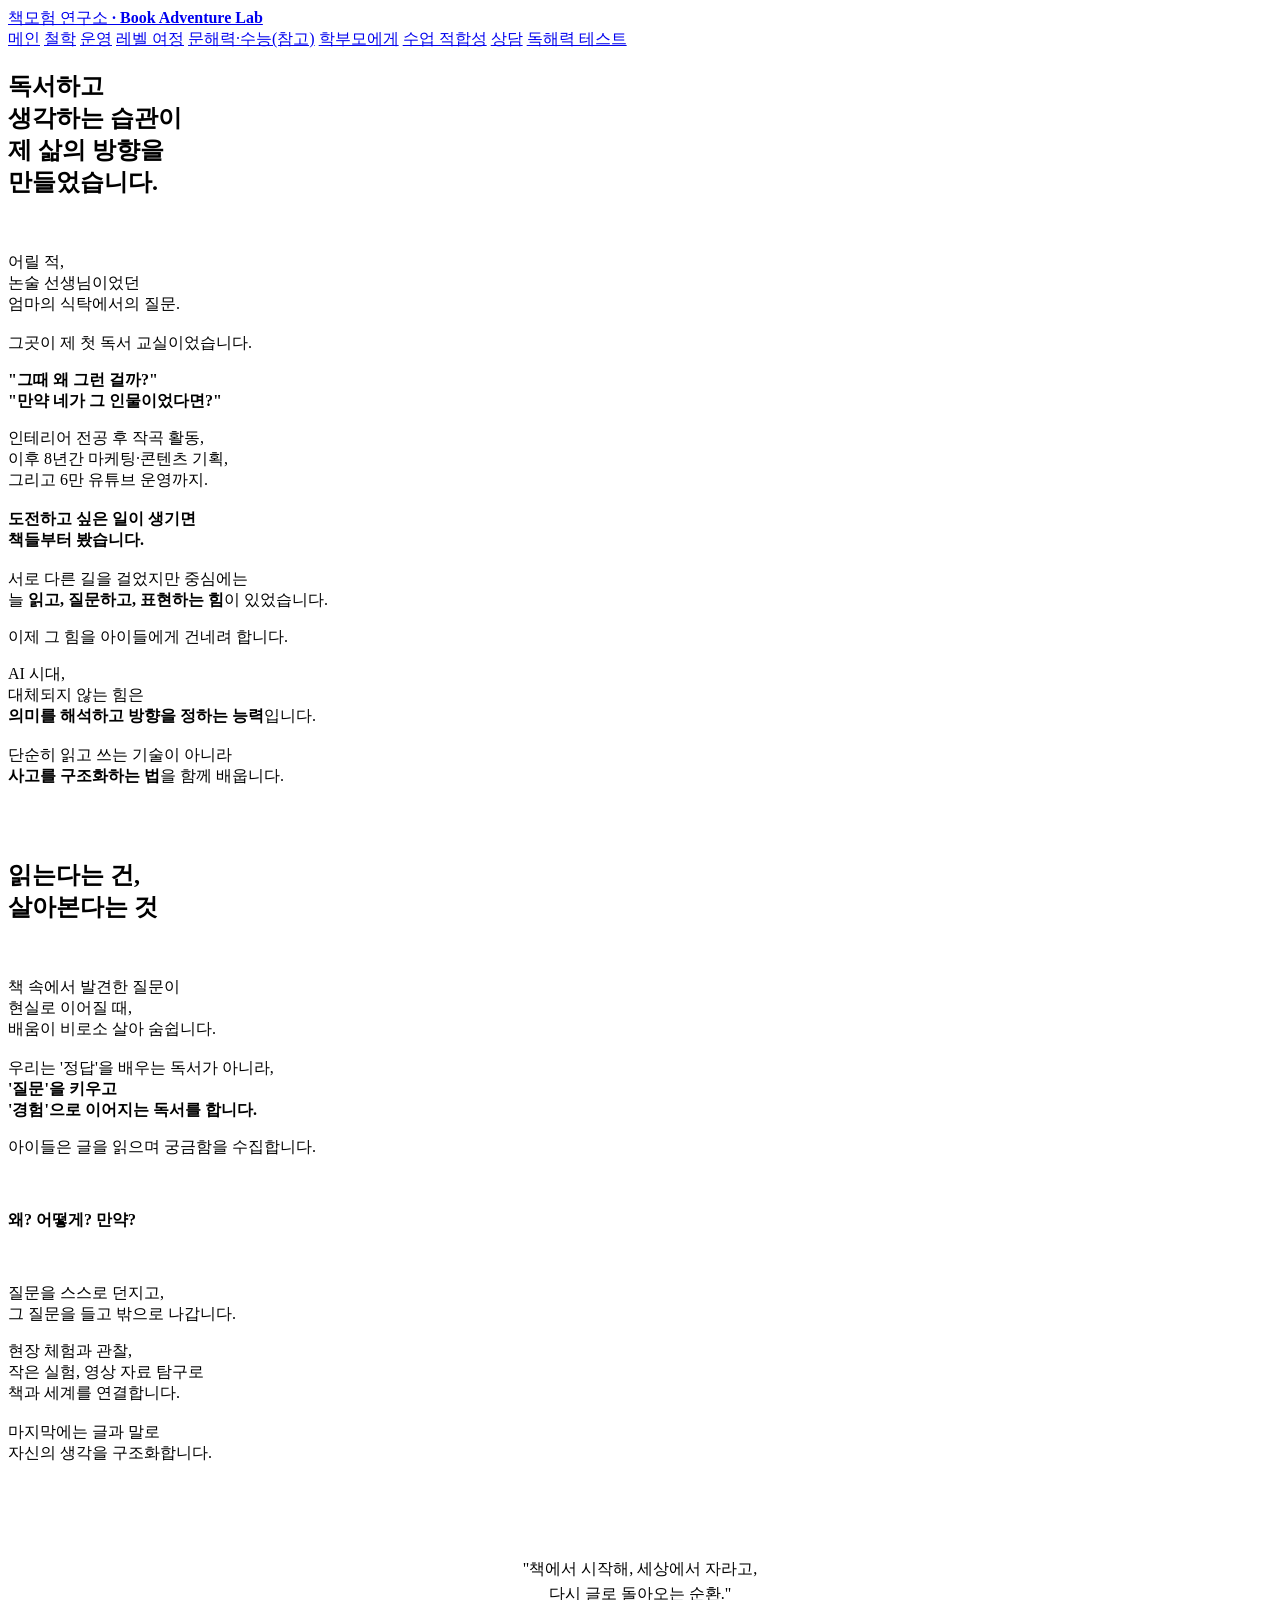
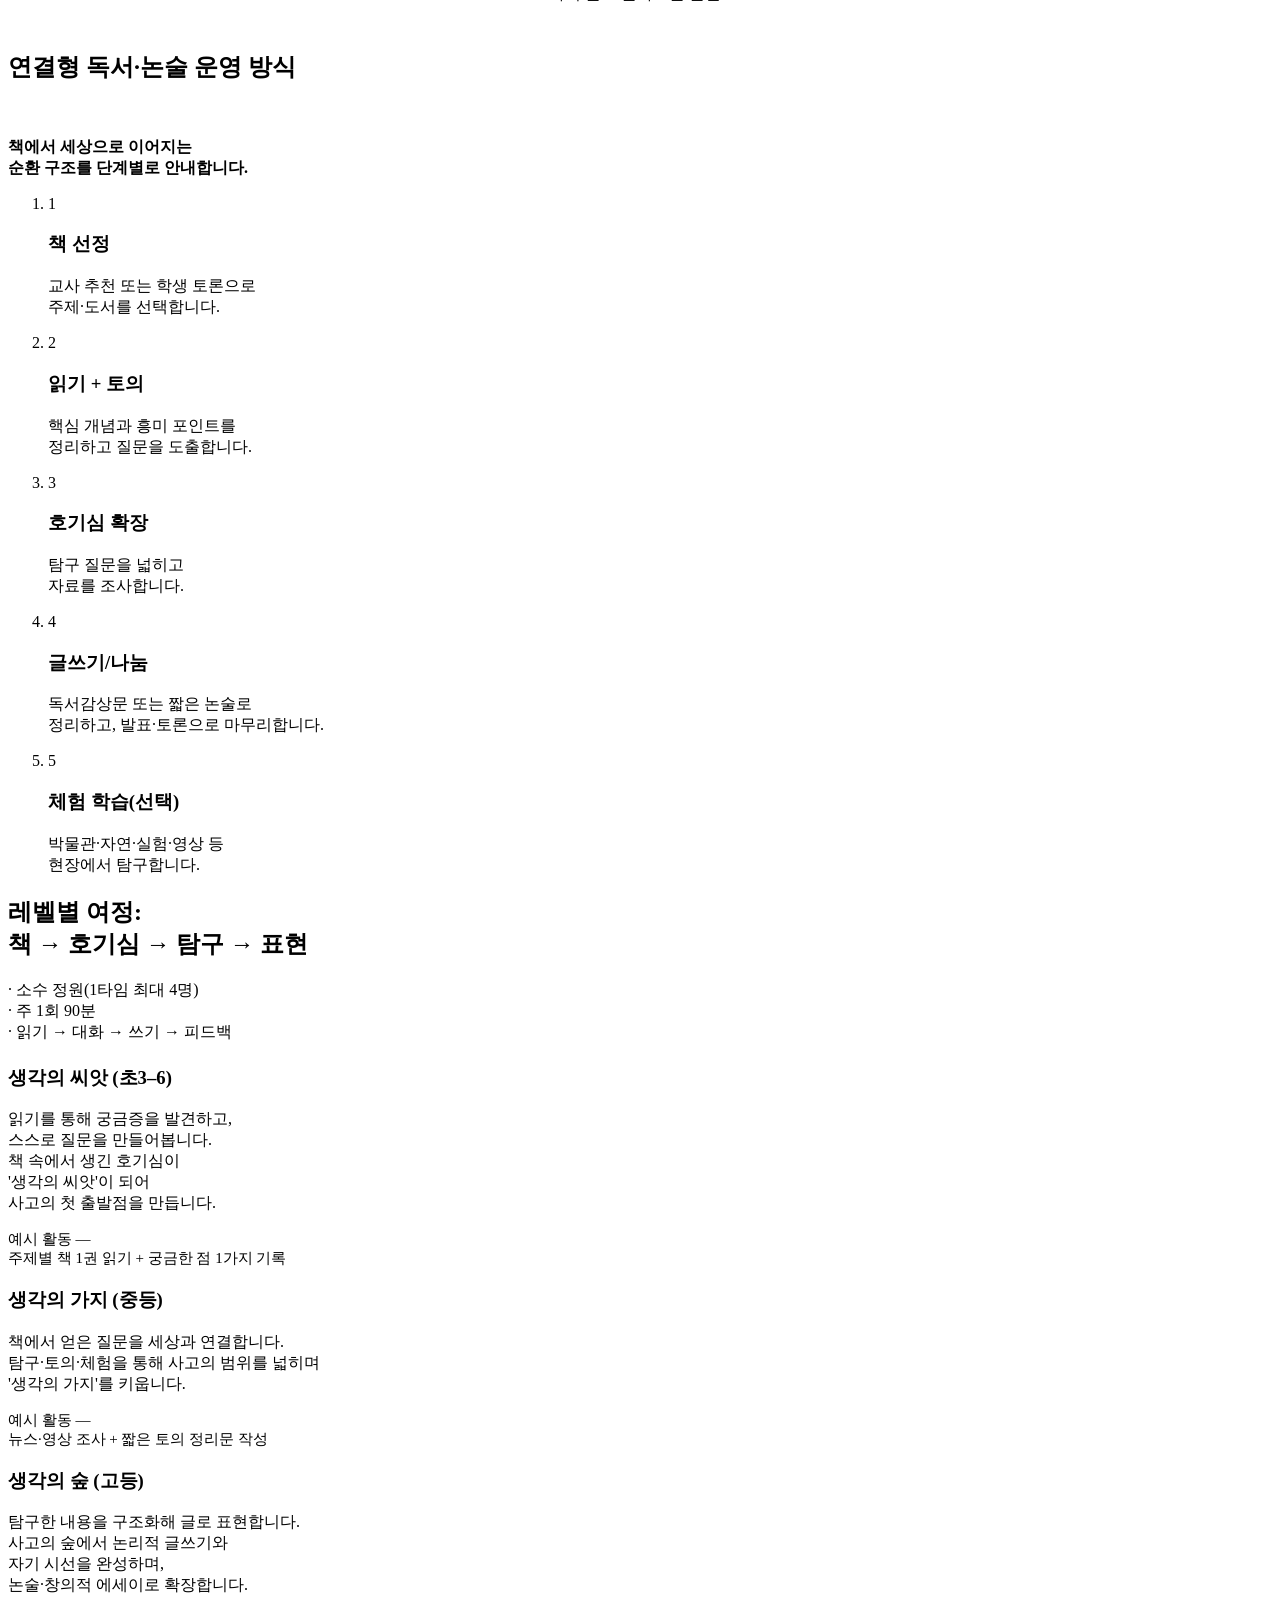
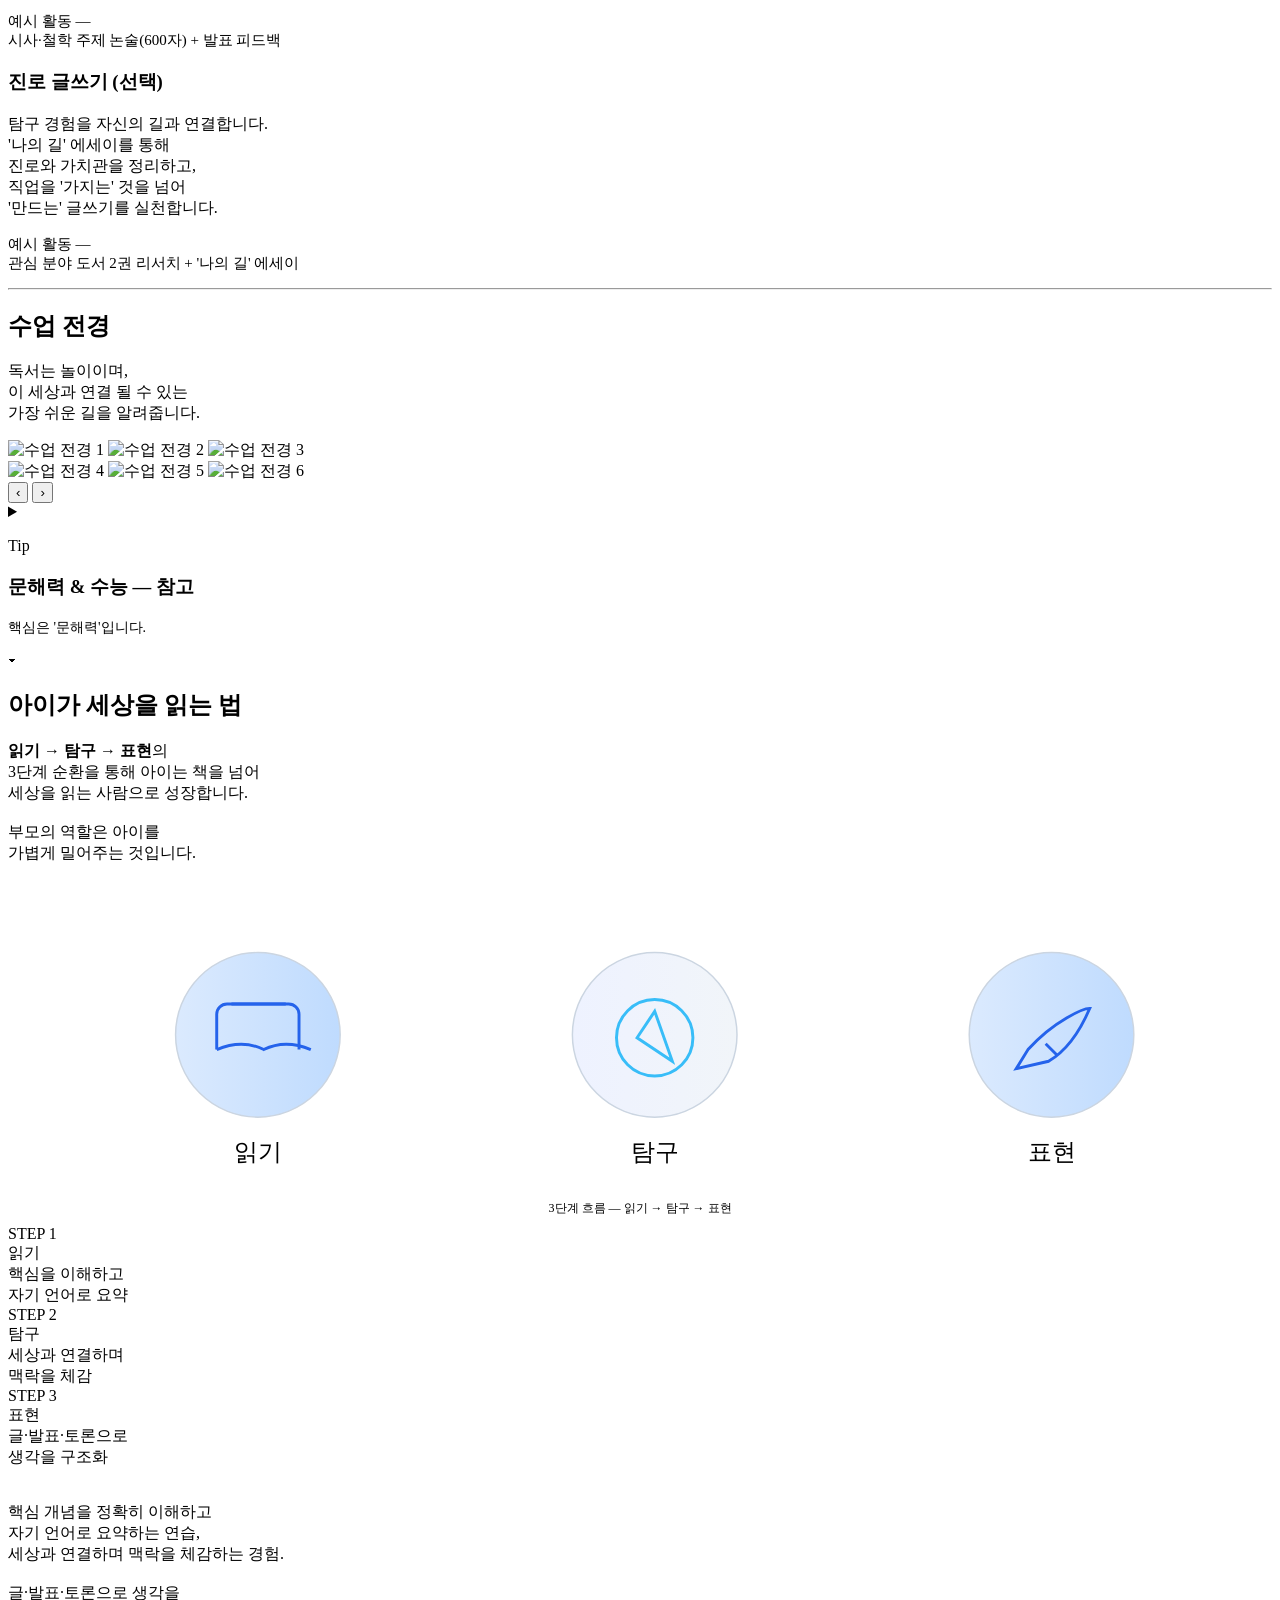
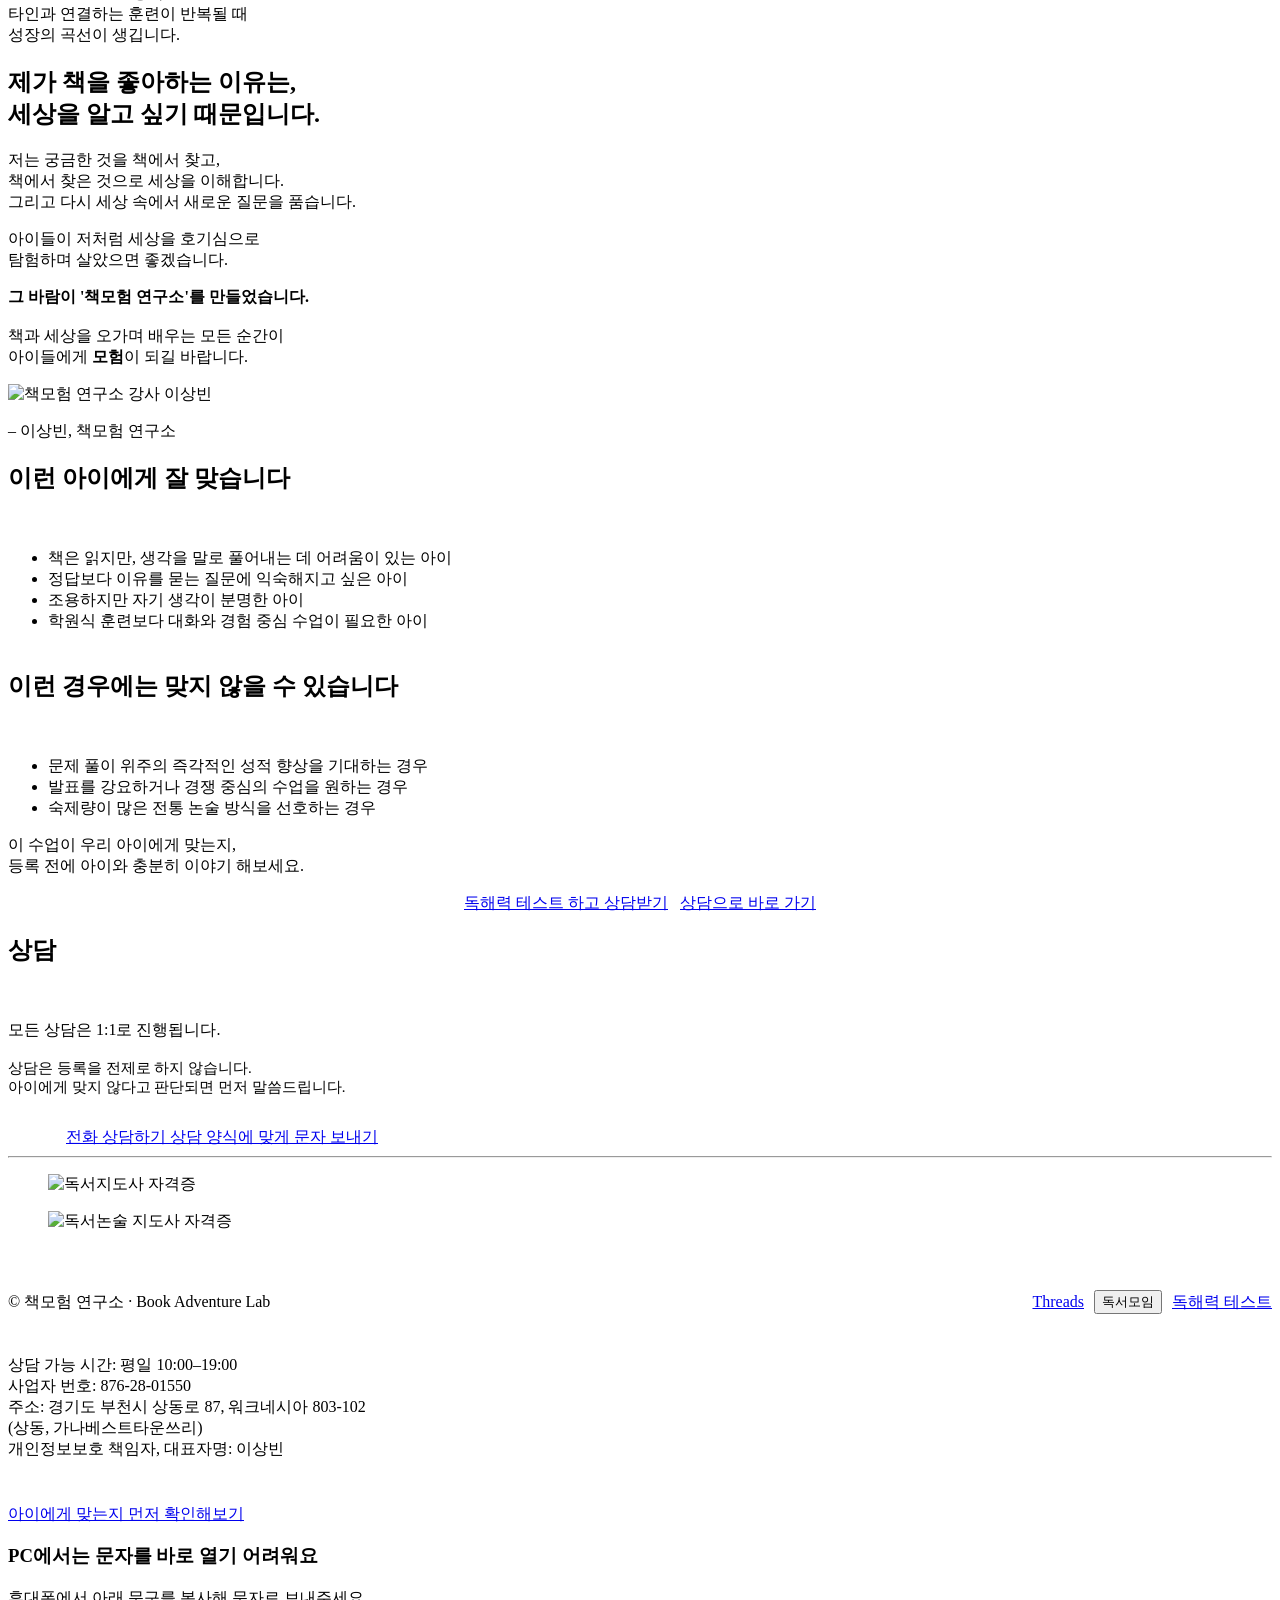
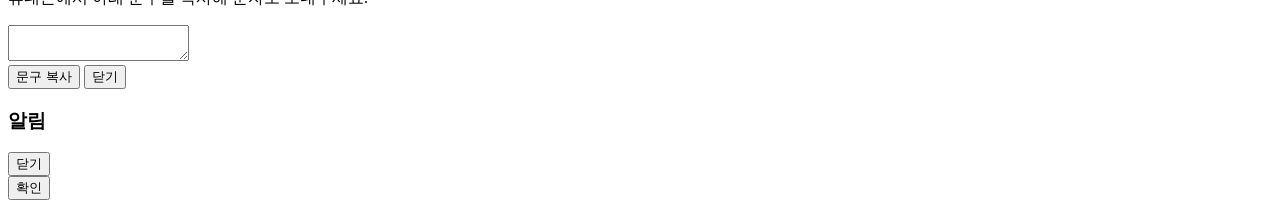
==== backup/pre-ads-2026-04-08/index.html @ f4a6564f "Initial release: Karrot pixel conversion tracking, consultation form, security headers - Add Karrot " ====
<!doctype html>
<html lang="ko">
<head>
  <meta charset="utf-8" />
  <meta name="viewport" content="width=device-width, initial-scale=1" />

  <!-- ✅ 사이트 소유 인증 -->
  <meta name="naver-site-verification" content="960a06250b88a9031c1e66a6666c84f48e199ab2" />
  <meta name="google-site-verification" content="2Ty8rFRVnpPuNKFrt7b8DAno9v7kEe1f7Pnr9_bRcsU" />

  <!-- ✅ SEO 기본 메타 -->
  <title>책모험 연구소 | Book Adventure Lab</title>
  <meta name="description" content="책에서 세상으로 이어지는 체험형 독서·논술. 문해력과 사고력으로 AI 시대의 자기 길을 만드는 교육 – 책모험 연구소 (Book Adventure Lab)." />
  <meta name="robots" content="index, follow" />
  <meta name="author" content="이상빈 · Book Adventure Lab" />
  <meta name="keywords" content="책모험 연구소, Book Adventure Lab, 독서 논술, 체험형 독서교육, 문해력, 사고력, 인천 논술, 독서 수업, AI 시대 교육" />
  <meta name="theme-color" content="#0f172a" />

  <!-- ✅ Open Graph (SNS/검색 미리보기) -->
  <meta property="og:title" content="책모험 연구소 | Book Adventure Lab" />
  <meta property="og:description" content="책에서 세상으로 이어지는 체험형 독서·논술. 문해력과 사고력으로 AI 시대의 자기 길을 만드는 교육." />
  <meta property="og:image" content="https://book-adventure-lab.netlify.app/assets/og-thumbnail.jpg" />
  <meta property="og:url" content="https://book-adventure-lab.netlify.app" />
  <meta property="og:type" content="website" />
  <meta property="og:locale" content="ko_KR" />

  <!-- ✅ Twitter Card -->
  <meta name="twitter:card" content="summary_large_image" />
  <meta name="twitter:title" content="책모험 연구소 | Book Adventure Lab" />
  <meta name="twitter:description" content="읽고, 탐구하고, 표현하는 힘을 기르는 체험형 독서 교육." />
  <meta name="twitter:image" content="https://book-adventure-lab.netlify.app/assets/og-thumbnail.jpg" />

  <!-- ✅ 구조화 데이터 (Google Schema.org) -->
  <script type="application/ld+json">
  {
    "@context": "https://schema.org",
    "@type": "EducationalOrganization",
    "name": "책모험 연구소 (Book Adventure Lab)",
    "url": "https://book-adventure-lab.netlify.app",
    "logo": "https://book-adventure-lab.netlify.app/assets/logo.png",
    "description": "책에서 세상으로 이어지는 체험형 독서·논술 프로그램",
    "founder": "이상빈",
    "sameAs": [
      "https://www.instagram.com/your_instagram",
      "https://book-adventure-lab.netlify.app"
    ],
    "address": {
      "@type": "PostalAddress",
      "addressLocality": "인천 부평구",
      "addressCountry": "KR"
    }
  }
  </script>

  <!-- CSS -->
  <link rel="preconnect" href="https://fonts.googleapis.com">
  <link rel="preconnect" href="https://fonts.gstatic.com" crossorigin>
  <link href="https://fonts.googleapis.com/css2?family=Noto+Serif+KR:wght@700;900&display=swap" rel="stylesheet">
  <link rel="stylesheet" href="assets/css/common.css" />
</head>

<body>
  <!-- Progress Bar -->
  <div id="progress" class="progress"></div>

  <!-- Nav -->
  <header class="nav">
    <div class="container nav-inner">
      <a href="#teacher" aria-label="홈으로">책모험 연구소 <span class="muted" style="font-weight:600">· Book Adventure Lab</span></a>
      <nav class="nav-menu">
        <a href="#teacher">메인</a>
        <a href="#philosophy">철학</a>
        <a href="#curriculum">운영</a>
        <a href="#programs">레벨 여정</a>
        <a href="#literacy">문해력·수능(참고)</a>
        <a href="#parent">학부모에게</a>
        <a href="#fit">수업 적합성</a>
        <a href="#contact">상담</a>
        <!-- ✅ 상단에도 “테스트”를 아주 작게 1개 추가(탐색용) -->
        <a href="test/index.html" aria-label="독해력 테스트 페이지로 이동">독해력 테스트</a>
      </nav>
    </div>
  </header>

  <!-- PROLOGUE / TEACHER -->
  <section id="teacher" class="section hero bg-fade">
    <div class="container">
      <div class="content reveal">

        <h1><span class="h-underline">독서하고<br> 생각하는 습관</span>이 <br>제 삶의 방향을 <br>만들었습니다.</h1><br>

        <p class="lead">어릴 적, <br>논술 선생님이었던 <br>엄마의 식탁에서의 질문. <br><br>그곳이 제 첫 독서 교실이었습니다.</p>
        <p class="lead"><strong>"그때 왜 그런 걸까?" <br> "만약 네가 그 인물이었다면?"</strong></p>

        <p>인테리어 전공 후 작곡 활동, <br>이후 8년간 마케팅·콘텐츠 기획, <br>그리고 6만 유튜브 운영까지.
          <br><br><strong>도전하고 싶은 일이 생기면<br>책들부터 봤습니다.</strong> <br><br>서로 다른 길을 걸었지만 중심에는 <br>늘 <strong>읽고, 질문하고, 표현하는 힘</strong>이 있었습니다.</p>
        <p>이제 그 힘을 아이들에게 건네려 합니다.</p>

        <p class="reveal-2"><span class="highlight">AI 시대, <br>대체되지 않는 힘은 <br><strong>의미를 해석하고 방향을 정하는 능력</strong>입니다.
          <br><br></span> 단순히 읽고 쓰는 기술이 아니라 <br><strong class="accent">사고를 구조화하는 법</strong>을 함께 배웁니다.</p><br><br>

      
      </div>

      <div class="divider" aria-hidden></div>
    </div>
  </section>

  <!-- CHAPTER 1 / PHILOSOPHY -->
  <section id="philosophy" class="section">
    <div class="container">
      <div class="content">

        <h2>읽는다는 건, <span class="h-underline"><br>살아본다는 것</span></h2><br>
        <p class="lead">책 속에서 발견한 질문이 <br>현실로 이어질 때, <br>배움이 비로소 살아 숨쉽니다. <br>
          <br>우리는 '정답'을 배우는 독서가 아니라, <br><strong>'질문'을 키우고 <br>'경험'으로 이어지는 독서를 합니다.</strong></p>
        <p>아이들은 글을 읽으며 궁금함을 수집합니다.</p> <br><br><p3><strong>왜? 어떻게? 만약?</p3> </strong><p><br><br>질문을 스스로 던지고, <br>그 질문을 들고 밖으로 나갑니다.</p>
        <p>현장 체험과 관찰, <br>작은 실험, 영상 자료 탐구로 <br>책과 세계를 연결합니다.
          <br><br>마지막에는 글과 말로 <br>자신의 생각을 구조화합니다.</p><br><br>

        <blockquote class="pull card" style="padding:24px 22px; text-align:center; line-height:1.6;">
          "책에서 시작해, 세상에서 자라고,<br>
          다시 글로 돌아오는 순환."<br>
        </blockquote>
      </div>
    </div>
  </section>

  <!-- CHAPTER 2 / CURRICULUM (TIMELINE) -->
  <section id="curriculum" class="section" style="background:var(--bg-alt)">
    <div class="container">
      <div class="content">

        <h2>연결형 독서·논술 운영 방식</h2><br>
        <p><strong>책에서 세상으로 이어지는 <br>순환 구조를 단계별로 안내합니다.</strong></p>

        <ol class="timeline">
          <li class="item">
            <span class="stamp">1</span>
            <h3>책 선정</h3>
            <p>교사 추천 또는 학생 토론으로<br>주제·도서를 선택합니다.</p>
          </li>

          <li class="item">
            <span class="stamp">2</span>
            <h3>읽기 + 토의</h3>
            <p>핵심 개념과 흥미 포인트를<br>정리하고 질문을 도출합니다.</p>
          </li>

          <li class="item">
            <span class="stamp">3</span>
            <h3>호기심 확장</h3>
            <p>탐구 질문을 넓히고<br>자료를 조사합니다.</p>
          </li>

          <li class="item">
            <span class="stamp">4</span>
            <h3>글쓰기/나눔</h3>
            <p>독서감상문 또는 짧은 논술로<br>정리하고, 발표·토론으로 마무리합니다.</p>
          </li>

          <li class="item">
            <span class="stamp">5</span>
            <h3>체험 학습(선택)</h3>
            <p>박물관·자연·실험·영상 등<br>현장에서 탐구합니다.</p>
          </li>
        </ol>

      </div>
    </div>
  </section>

  <!-- CHAPTER 3 / LEVEL JOURNEY -->
  <section id="programs" class="section">
    <div class="container">
      <div class="content">

        <h2>레벨별 여정: <br><span class="h-underline">책 → 호기심 → 탐구 → 표현</span></h2>
        <p class="muted tight">· 소수 정원(1타임 최대 4명)  <br>· 주 1회 90분 <br>· 읽기 → 대화 → 쓰기 → 피드백</p>

        <h3 style="margin-top:22px">생각의 씨앗 (초3–6)</h3>
        <p>읽기를 통해 궁금증을 발견하고, <br>스스로 질문을 만들어봅니다.  <br>
          책 속에서 생긴 호기심이 <br>'생각의 씨앗'이 되어 <br><span class="h-underline">사고의 첫 출발점을 만듭니다.</span></p>
        <p class="muted" style="font-size:15px;margin-top:8px">
          예시 활동 — <br>주제별 책 1권 읽기 + 궁금한 점 1가지 기록
        </p>

        <div class="divider-decor" aria-hidden></div>

        <h3>생각의 가지 (중등)</h3>
        <p>책에서 얻은 질문을 세상과 연결합니다. <br>
          탐구·토의·체험을 통해 사고의 범위를 넓히며 <br><span class="h-underline">'생각의 가지'를 키웁니다.</span></p>
        <p class="muted" style="font-size:15px;margin-top:8px">
          예시 활동 — <br>뉴스·영상 조사 + 짧은 토의 정리문 작성
        </p>

        <div class="divider-decor" aria-hidden></div>

        <h3>생각의 숲 (고등)</h3>
        <p>탐구한 내용을 구조화해 글로 표현합니다. <br>
          사고의 숲에서 논리적 글쓰기와 <br>자기 시선을 완성하며,
          <br><span class="h-underline">논술·창의적 에세이로 확장합니다.</span></p>
        <p class="muted" style="font-size:15px;margin-top:8px">
          예시 활동 — <br>시사·철학 주제 논술(600자) + 발표 피드백
        </p>

        <div class="divider-decor" aria-hidden></div>

        <h3>진로 글쓰기 (선택)</h3>
        <p>탐구 경험을 자신의 길과 연결합니다.<br>
          '나의 길' 에세이를 통해 <br>진로와 가치관을 정리하고,<br>
          직업을 '가지는' 것을 넘어 <br><span class="h-underline">'만드는' 글쓰기를 실천합니다.</span></p>
        <p class="muted" style="font-size:15px;margin-top:8px">
          예시 활동 — <br>관심 분야 도서 2권 리서치 + '나의 길' 에세이
        </p>
      </div>
    </div>
  </section>

  <hr>
  <!-- CLASS SCENE SLIDER -->
<section class="section class-scenes" id="scenes">
  <div class="container">
    <div class="content">
      <h2>수업 전경</h2>
      <p class="muted">독서는 놀이이며, <br>이 세상과 연결 될 수 있는 <br>가장 쉬운 길을 알려줍니다.</p>

      <div class="slider" id="scene-slider" aria-label="수업 전경 슬라이더">
        <div class="slider-track">
          <!-- PC: 1슬라이드=3장 (JS가 모바일에서는 1장=1슬라이드로 재구성) -->
          <div class="slide">
            <img src="assets/images/class-1.jpg" alt="수업 전경 1" loading="lazy">
            <img src="assets/images/class-2.jpg" alt="수업 전경 2" loading="lazy">
            <img src="assets/images/class-3.jpg" alt="수업 전경 3" loading="lazy">
          </div>

          <div class="slide">
            <img src="assets/images/class-4.jpg" alt="수업 전경 4" loading="lazy">
            <img src="assets/images/class-5.jpg" alt="수업 전경 5" loading="lazy">
            <img src="assets/images/class-6.jpg" alt="수업 전경 6" loading="lazy">
          </div>
        </div>

        <button class="slider-btn prev" type="button" aria-label="이전">‹</button>
        <button class="slider-btn next" type="button" aria-label="다음">›</button>
      </div>
    </div>
  </div>
</section>


  <!-- REFERENCE / LITERACY -->
  <section id="literacy" class="section" style="background:var(--bg-alt)">
    <div class="container">
      <div class="content">
        <details class="tip-box">
          <summary class="tip-summary">
            <div>
              <p class="badge">Tip</p>
              <h3>문해력 & 수능 — 참고</h3>
            <p class="muted" style="font-size:14px">핵심은 '문해력'입니다.</p>
          </div>
          <span class="caret" aria-hidden="true">▾</span>
        </summary>

        <!-- ① -->
        <p class="literacy-point">
  <span class="inline-stamp">1</span>
          문해력이 높은 아이들은 지문이 낯설어도 문장을 하나씩 해석하기보다,
          글의 구조와 핵심 관계를 먼저 파악하며 의미를 구성합니다.
          이는 독해가 단순한 정보 처리 과정이 아니라,
          배경지식과 텍스트 구조를 활용해 거시적 의미(상황모델)를 형성하는 인지 과정이기 때문입니다.
          이러한 구조 중심의 이해는 교과 지문이 달라져도 적용 가능하며,
          새로운 내용에서도 빠른 이해를 가능하게 합니다.
        </p>

       <details class="research-toggle">
  <summary class="research-summary">
    <span class="research-label">📎 관련 연구 자료</span>
    <span class="caret" aria-hidden="true">▾</span>
  </summary>

  <div class="research-list">
    <article class="research-item">
      <h4>📌 1) The Effects of Prior Knowledge and Text Structure on Comprehension Processes During Reading of Scientific Texts</h4>
      <p>
        배경지식과 텍스트 구조가 읽기 과정에서 상호작용하며,
        독자가 의미를 구성하는 인지적 처리 방식 자체를 변화시킨다는 실험 연구.
      </p>
      <a href="https://pubmed.ncbi.nlm.nih.gov/18062535/" target="_blank" rel="noopener" class="paper-link">
        논문 읽기 →
      </a>
      <p class="source">Journal of Experimental Psychology / PubMed</p>
    </article>

    <article class="research-item">
      <h4>📌 2) Fostering Reading Comprehension of Expository Texts: Activating Prior Knowledge and Inference-Making</h4>
      <p>
        배경지식 활성화가 추론과 상위 인지 전략을 촉진하여,
        설명문과 같이 낯선 지문에서도 구조 중심의 이해를 가능하게 함을 검증한 연구.
      </p>
      <a href="https://www.sciencedirect.com/science/article/abs/pii/S0883035515000415" target="_blank" rel="noopener" class="paper-link">
        논문 읽기 →
      </a>
      <p class="source">Learning and Instruction / ScienceDirect</p>
    </article>

    <article class="research-item">
      <h4>📌 3) Children’s Learning from Informational Text: The Role of Prior Knowledge and Text Structure</h4>
      <p>
        아동이 정보 텍스트를 읽을 때 문장 단위 해석보다
        텍스트 구조와 배경지식을 활용해 전체 의미를 구성한다는 점을 보여주는 연구.
      </p>
      <a href="https://journals.sagepub.com/doi/10.1080/10862969109547728" target="_blank" rel="noopener" class="paper-link">
        논문 읽기 →
      </a>
      <p class="source">Reading Psychology / SAGE Journals</p>
    </article>
  </div>
</details>


        <!-- ② -->
        <p class="literacy-point">
  <span class="inline-stamp">1</span>
          문해력은 문제의 겉모습이나 표현 방식보다
          논리의 뼈대와 개념 간 관계를 파악하는 능력과 밀접하게 연결됩니다.
          이러한 읽기 방식은 입력과 출력의 반복이 아니라,
          정보의 패턴을 인식하고 재구성하는 학습으로 이어집니다.
          그 결과, 교과나 시험 준비에서도 장기적인 반복보다
          핵심 구조를 중심으로 한 비교적 짧은 준비 기간이 가능해집니다.
        </p>

        <details class="research-toggle">
  <summary class="research-summary">
    <span class="research-label">📎 관련 연구 자료</span>
    <span class="caret" aria-hidden="true">▾</span>
  </summary>

  <div class="research-list">
    <article class="research-item">
      <h4>📌 1) A Meta-Analysis on the Effects of Text Structure Instruction on Reading Comprehension</h4>
      <p>
        텍스트 구조(원인-결과, 비교, 문제-해결 등)를 중심으로 지도했을 때,
        반복 훈련보다 읽기 이해와 전이가 효과적으로 향상된다는 메타분석 연구.
      </p>
      <a href="https://ila.onlinelibrary.wiley.com/doi/10.1598/RRQ.46.2.1" target="_blank" rel="noopener" class="paper-link">
        논문 읽기 →
      </a>
      <p class="source">Reading Research Quarterly / Wiley</p>
    </article>

    <article class="research-item">
      <h4>📌 2) Cognitive Processes in Reading Comprehension: A Theoretical Framework</h4>
      <p>
        읽기 이해를 반복적 입력·출력 과정이 아닌,
        정보의 구조와 관계를 인식·재구성하는 인지 과정으로 설명한 이론 연구.
      </p>
      <a href="https://files.eric.ed.gov/fulltext/EJ1126323.pdf" target="_blank" rel="noopener" class="paper-link">
        논문 읽기 →
      </a>
      <p class="source">ERIC / Educational Psychology Review</p>
    </article>

    <article class="research-item">
      <h4>📌 3) The Role of Inference Making in Comprehension of Informational Text</h4>
      <p>
        독해 성취는 문제 형식이나 문장 난이도보다,
        개념 간 관계를 추론하고 구조화하는 능력과 밀접하게 연결됨을 보여준 연구.
      </p>
      <a href="https://link.springer.com/article/10.1007/s11145-010-9272-1" target="_blank" rel="noopener" class="paper-link">
        논문 읽기 →
      </a>
      <p class="source">Reading and Writing / Springer</p>
    </article>
  </div>
</details>


        <!-- ③ -->
        <p class="literacy-point">
  <span class="inline-stamp">1</span>
          문해력은 시험을 위한 기술에 머무르지 않습니다.
          읽기 이해 능력은 이후의 학업 성취뿐 아니라
          교육 경로 선택, 진로 형성, 복합적인 문제 해결 능력과도 연관됩니다.
          글을 통해 정보를 해석하고 맥락을 파악하는 능력은
          학습을 넘어 사회적 협업과 창작, 자기 표현의 기초가 됩니다.
          따라서 문해력은 ‘국어 성적’이 아니라
          세상을 이해하고 선택하는 인지적 토대로 볼 수 있습니다.
        </p>

        <details class="research-toggle">
  <summary class="research-summary">
    <span class="research-label">📎 관련 연구 자료</span>
    <span class="caret" aria-hidden="true">▾</span>
  </summary>

  <div class="research-list">
    <article class="research-item">
      <h4>📌 1) PISA Reading Achievement as a Predictor of Educational Attainment</h4>
      <p>
        청소년기의 읽기 이해 성취가 이후 교육 경로 선택과
        최종 학업 성취 수준을 예측한다는 종단 연구.
        문해력이 단기 성적이 아닌 장기적 삶의 경로와 연결됨을 보여준다.
      </p>
      <a href="https://www.sciencedirect.com/science/article/pii/S1041608018302451" target="_blank" rel="noopener" class="paper-link">
        논문 읽기 →
      </a>
      <p class="source">Learning and Individual Differences / ScienceDirect</p>
    </article>

    <article class="research-item">
      <h4>📌 2) Educational Attainment of Students with Reading Difficulties: A Longitudinal Study</h4>
      <p>
        초기 읽기 이해 능력의 차이가 시간이 지날수록
        학업 성취 격차로 확대되는 과정을 추적한 종단 연구.
        문해력이 진로 형성과 교육 지속성의 핵심 변인임을 보여준다.
      </p>
      <a href="https://www.tandfonline.com/doi/abs/10.1080/00313831.2018.1434829" target="_blank" rel="noopener" class="paper-link">
        논문 읽기 →
      </a>
      <p class="source">Scandinavian Journal of Educational Research / Taylor & Francis</p>
    </article>

    <article class="research-item">
      <h4>📌 3) Reading for Pleasure and Progress in Vocabulary and Mathematics</h4>
      <p>
        읽기 이해와 즐거움 기반 독서가 언어 능력뿐 아니라
        수학 성취와 전반적 인지 발달에도 긍정적 영향을 미친다는 대규모 코호트 연구.
        문해력이 문제 해결과 학습 전반의 기반임을 보여준다.
      </p>
      <a href="https://bera-journals.onlinelibrary.wiley.com/doi/10.1002/berj.3220" target="_blank" rel="noopener" class="paper-link">
        논문 읽기 →
      </a>
      <p class="source">British Educational Research Journal / Wiley</p>
    </article>
  </div>
</details>


      </details>
    </div>
  </div>
</section>


<!-- CHAPTER 4 / PARENT NOTE -->
<section id="parent" class="section">
  <div class="container">
    <div class="content">
      
      <h2><span class="h-underline">아이가 세상을 읽는 법</span></h2>
      <p><strong>읽기 → 탐구 → 표현</strong>의 <br>3단계 순환을 통해 아이는 책을 넘어 <br>세상을 읽는 사람으로 성장합니다.
        <br><br>부모의 역할은 아이를 <br>가볍게 밀어주는 것입니다.</p>

      <figure class="diagram content" style="margin:18px auto 8px">
        <svg class="svg-diagram" viewBox="0 0 860 210" role="img" aria-labelledby="flowTitle flowDesc">
          <title id="flowTitle">책모험 연구소 학습 순환 3단계 아이콘 다이어그램</title>
          <desc id="flowDesc">읽기 → 탐구 → 표현 순환을 아이콘으로 표시</desc>
          <defs>
            <linearGradient id="cSky" x1="0" x2="1">
              <stop offset="0" stop-color="#dbeafe"/>
              <stop offset="1" stop-color="#bfdbfe"/>
            </linearGradient>
            <linearGradient id="cSoft" x1="0" x2="1">
              <stop offset="0" stop-color="#eef2ff"/>
              <stop offset="1" stop-color="#f1f5f9"/>
            </linearGradient>
          </defs>

          <g transform="translate(70,24)">
            <circle cx="100" cy="80" r="56" fill="url(#cSky)" stroke="#cbd5e1"/>
            <g transform="translate(72,60)" stroke="#2563eb" stroke-width="2" fill="none">
              <path d="M0 30V6a7 7 0 0 1 7-7h40"/>
              <path d="M56 30V6a7 7 0 0 0-7-7H10"/>
              <path d="M0 30c12-5 22-5 32 0 10-5 20-5 32 0"/>
            </g>
            <text class="icon-label" x="100" y="165" text-anchor="middle">읽기</text>
          </g>

          <g transform="translate(340,24)">
            <circle cx="100" cy="80" r="56" fill="url(#cSoft)" stroke="#cbd5e1"/>
            <g transform="translate(72,54)" stroke="#38bdf8" stroke-width="2" fill="none">
              <circle cx="28" cy="28" r="26"/>
              <path d="M28 10 L40 44 L16 28 Z"/>
            </g>
            <text class="icon-label" x="100" y="165" text-anchor="middle">탐구</text>
          </g>

          <g transform="translate(610,24)">
            <circle cx="100" cy="80" r="56" fill="url(#cSky)" stroke="#cbd5e1"/>
            <g transform="translate(78,52)" stroke="#2563eb" stroke-width="2" fill="none">
              <path d="M6 38C24 18 44 10 48 10c-3 7-11 26-28 36l-22 5z"/>
              <path d="M18 34l8 8"/>
            </g>
            <text class="icon-label" x="100" y="165" text-anchor="middle">표현</text>
          </g>
        </svg>
        <figcaption class="muted" style="text-align:center;font-size:12px;margin-top:6px">
          3단계 흐름 — 읽기 → 탐구 → 표현
        </figcaption>
      </figure>

      <!-- ✅ 여기 추가: 3-step stamps -->
      <div class="three-steps" aria-label="3단계 스탬프">
        <div class="step-card">
          <div class="step-stamp">STEP 1</div>
          <div class="step-title">읽기</div>
          <div class="step-desc">핵심을 이해하고<br>자기 언어로 요약</div>
        </div>

        <div class="step-card">
          <div class="step-stamp">STEP 2</div>
          <div class="step-title">탐구</div>
          <div class="step-desc">세상과 연결하며<br>맥락을 체감</div>
        </div>

        <div class="step-card">
          <div class="step-stamp">STEP 3</div>
          <div class="step-title">표현</div>
          <div class="step-desc">글·발표·토론으로<br>생각을 구조화</div>
        </div>
      </div>
      <!-- ✅ 추가 끝 -->

      <br>

      <p>핵심 개념을 정확히 이해하고 <br>자기 언어로 요약하는 연습,
        <br><span class="h-underline">세상과 연결하며 맥락을 체감하는 경험.</span><br> <br>글·발표·토론으로 생각을 <br>타인과 연결하는 훈련이 반복될 때
        <br>성장의 곡선이 생깁니다.</p>
    </div>
  </div>
</section>


<!-- BRIDGE SECTION -->
<section class="section bridge">
  <div class="container">
    <div class="content bridge-inner">
      <h2 class="bridge-title">
        <span class="h-underline">제가 책을 좋아하는 이유는,<br>세상을 알고 싶기 때문입니다.</span>
      </h2>

      <p class="bridge-p bridge-p1">
        저는 궁금한 것을 책에서 찾고,<br>
        책에서 찾은 것으로 세상을 이해합니다.<br>
        그리고 다시 세상 속에서 새로운 질문을 품습니다.
      </p>

      <p class="bridge-p bridge-p2">
        <span class="h-underline">아이들이 저처럼 세상을 호기심으로<br>탐험하며 살았으면 좋겠습니다.</span>
      </p>

      <p class="bridge-p bridge-p3">
        <strong>그 바람이 '책모험 연구소'를 만들었습니다.</strong><br><br>
        <span class="h-underline">책과 세상을 오가며 배우는 모든 순간이<br>
        아이들에게 <strong>모험</strong>이 되길 바랍니다.</span>
      </p>

      <div class="bridge-photo">
        <img
          src="assets/images/profile.jpg"
          alt="책모험 연구소 강사 이상빈"
          class="bridge-img"
          loading="lazy"
        >
      </div>

      <p class="bridge-sign">– 이상빈, 책모험 연구소</p>
    </div>
  </div>
</section>


  <!-- FIT CHECK SECTION -->
  <section id="fit" class="fit-section">
    <div class="container narrow fit-inner">

      <h2 class="fit-title">이런 아이에게 잘 맞습니다</h2><br>
      <ul class="fit-list good">
        <li>책은 읽지만, 생각을 말로 풀어내는 데 어려움이 있는 아이</li>
        <li>정답보다 이유를 묻는 질문에 익숙해지고 싶은 아이</li>
        <li>조용하지만 자기 생각이 분명한 아이</li>
        <li>학원식 훈련보다 대화와 경험 중심 수업이 필요한 아이</li><br>
      </ul>

      <h2 class="fit-title mt">이런 경우에는 맞지 않을 수 있습니다</h2><br>
      <ul class="fit-list bad">
        <li>문제 풀이 위주의 즉각적인 성적 향상을 기대하는 경우</li>
        <li>발표를 강요하거나 경쟁 중심의 수업을 원하는 경우</li>
        <li>숙제량이 많은 전통 논술 방식을 선호하는 경우</li>
      </ul>

    

    </div>
  </section>

  <!-- SOFT CTA -->
  <section class="soft-cta">
    <div class="container narrow">
      <p>
        이 수업이 우리 아이에게 맞는지,<br>
        등록 전에 아이와 충분히 이야기 해보세요.
      </p>

      <!-- ✅ C)  섹션으로 넘어가기 전 마지막 푸시 -->
      <div style="margin-top:14px;display:flex;gap:12px;flex-wrap:wrap;justify-content:center">
        <a class="btn-outline" href="test/index.html">독해력 테스트 하고 상담받기</a>
        <a class="btn" href="#contact">상담으로 바로 가기</a>
      </div>
    </div>
  </section>
<!-- CONTACT -->
<section id="contact" class="section" style="background:var(--bg-alt)">
  <div class="container">
    <div class="content">

      <h2>상담</h2><br>
      <p>모든 상담은 1:1로 진행됩니다.</p>

      <p class="muted" style="margin-top:18px;font-size:15px">
        상담은 등록을 전제로 하지 않습니다.<br>
        아이에게 맞지 않다고 판단되면 먼저 말씀드립니다.<br>
      </p>

      <div style="display:grid;gap:22px;margin-top:22px">
        <div>
          <ul style="margin:8px 0 0 18px;color:var(--ink-2)">
            <div class="contact-actions">
              <a class="contact-btn btn"
                 href="tel:01040941666"
                 aria-label="전화 상담하기">
                전화 상담하기
              </a>

              <a class="contact-btn btn-outline"
                 id="sms-consult"
                 href="#"
                 aria-label="상담 양식에 맞게 문자 보내기">
                상담 양식에 맞게 문자 보내기
              </a><br>

              <p class="muted contact-hint"
                 id="sms-hint"
                 style="display:none;">
                PC에서는 문자 전송이 어려워요.
                휴대폰에서 버튼을 눌러 주세요.
              </p>
            </div>
          </ul>
        </div>
      </div>
<hr>
      <!-- 자격증 이미지 -->
      <div class="certificates">
        <figure>
          <img src="assets/images/cert-1.jpg" alt="독서지도사 자격증">
        </figure>
        <figure>
          <img src="assets/images/cert-2.jpg" alt="독서논술 지도사 자격증">
        </figure>
      </div>

    </div>
  </div>
</section>



  <!-- ✅ FOOTER: SNS + 독서모임 -->
  <footer class="section" style="padding:28px 0">
    <div class="container" style="display:flex;align-items:center;justify-content:space-between;gap:16px;flex-wrap:wrap">
      <p class="muted">© <span class="y"></span> 책모험 연구소 · Book Adventure Lab</p>

      <!-- ✅ 하단 액션: Threads / 독서모임(팝업 후 이동) -->
      <div style="display:flex;gap:10px;flex-wrap:wrap;align-items:center">
        <!-- Threads: 그냥 링크(원하면 팝업도 가능) -->
        <a class="btn-outline" href="#" id="btn-threads"
           data-link="https://www.threads.com/bookadventurelab"
           aria-label="Threads로 이동">Threads</a>

        <!-- 독서모임: 팝업 확인 후 이동 -->
        <button class="btn-outline" id="btn-reading-club" type="button"
          data-link="https://open.kakao.com/o/gqxeZV9h">
          독서모임
        </button>

        <!-- 테스트도 footer에 하나 더(탐색용) -->
        <a class="btn-outline" href="test/index.html">독해력 테스트</a>
      </div>
    </div>

    <div class="container" style="display:flex;align-items:flex-start;justify-content:space-between;gap:16px;flex-wrap:wrap;margin-top:10px">
      <p class="muted">
        상담 가능 시간: 평일 10:00–19:00<br>
        사업자 번호: 876-28-01550<br>
        주소: 경기도 부천시 상동로 87, 워크네시아 803-102 <br>(상동, 가나베스트타운쓰리)<br>
        개인정보보호 책임자, 대표자명: 이상빈
      </p>
    </div>
  </footer>

  <!-- Floating CTA (Mobile) -->
  <div id="floating-cta" class="floating-cta" aria-label="상담 빠른 이동">
    <a href="#contact" id="floating-cta-link">아이에게 맞는지 먼저 확인해보기</a>
  </div>

  <!-- PC 안내 모달 (SMS용) -->
  <div id="sms-modal" class="sms-modal" aria-hidden="true">
    <div class="sms-modal__backdrop" data-close="1"></div>
    <div class="sms-modal__panel" role="dialog" aria-modal="true" aria-labelledby="smsModalTitle">
      <h3 id="smsModalTitle">PC에서는 문자를 바로 열기 어려워요</h3>
      <p class="muted" style="margin-top:8px">
        휴대폰에서 아래 문구를 복사해 문자로 보내주세요.
      </p>

      <textarea id="sms-template" class="sms-modal__textarea" readonly></textarea>

      <div class="sms-modal__actions">
        <button class="sms-modal__btn btn" id="copy-sms">문구 복사</button>
        <button class="sms-modal__btn btn-outline" data-close="1">닫기</button>
      </div>

      <p class="muted" id="copy-toast" style="display:none;margin-top:10px;">복사했어요 ✅</p>
    </div>
  </div>

  <!-- ✅ 공용 모달 1개 (독서모임 확인팝업/Threads 안내팝업 등에 사용) -->
  <div class="modal" id="modal" aria-hidden="true" role="dialog" aria-modal="true">
    <div class="modal__dim" data-close="1"></div>

    <div class="modal__panel" role="document">
      <div class="modal__head">
        <h3 class="modal__title" id="modal-title">알림</h3>
        <button class="modal__close" type="button" data-close="1" aria-label="닫기">닫기</button>
      </div>

      <div class="modal__body" id="modal-body"></div>

      <div class="modal__actions" id="modal-actions">
        <button class="modal__btn" type="button" data-close="1">확인</button>
      </div>
    </div>
  </div>

  <!-- ✅ JS: inline 스크립트 제거(중복 방지) / common+main만 사용 -->
  <script src="assets/js/core/common.js" defer></script>
  <script src="assets/js/pages/home.js" defer></script>
</body>
</html>
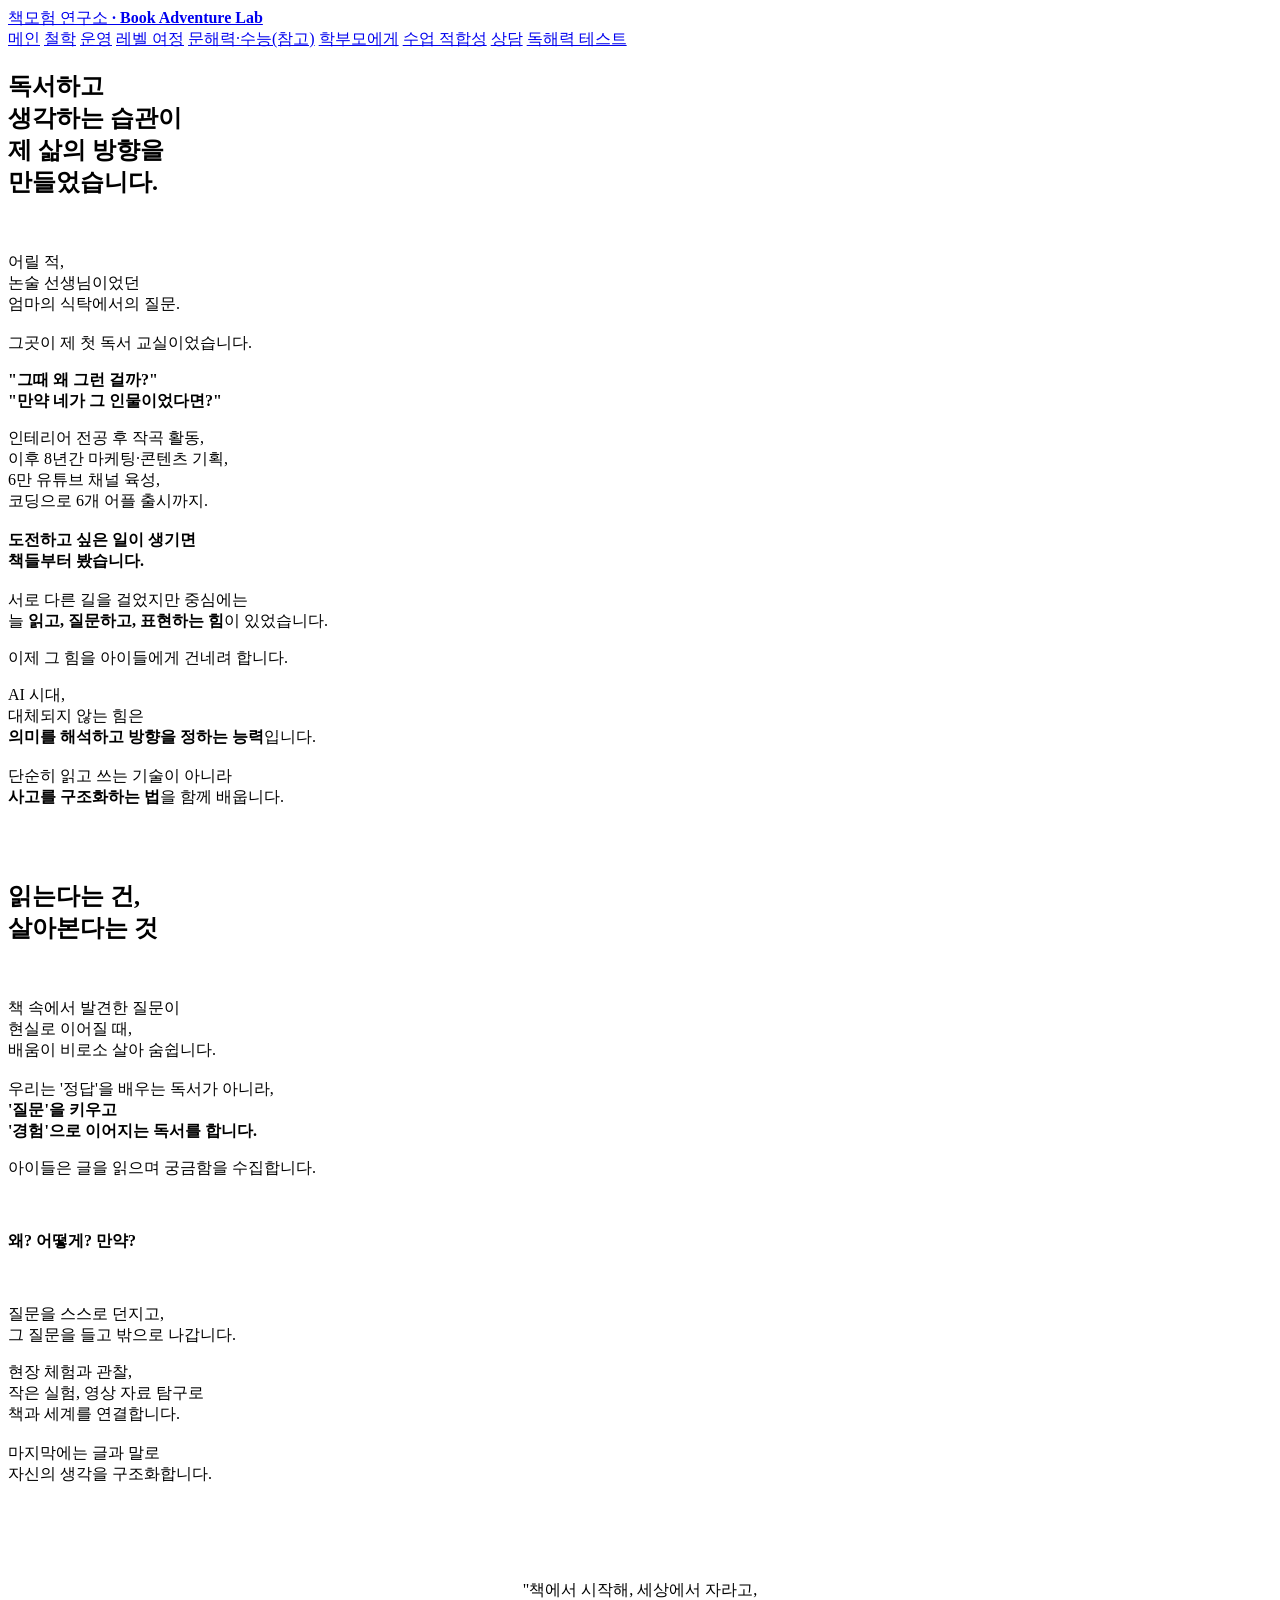
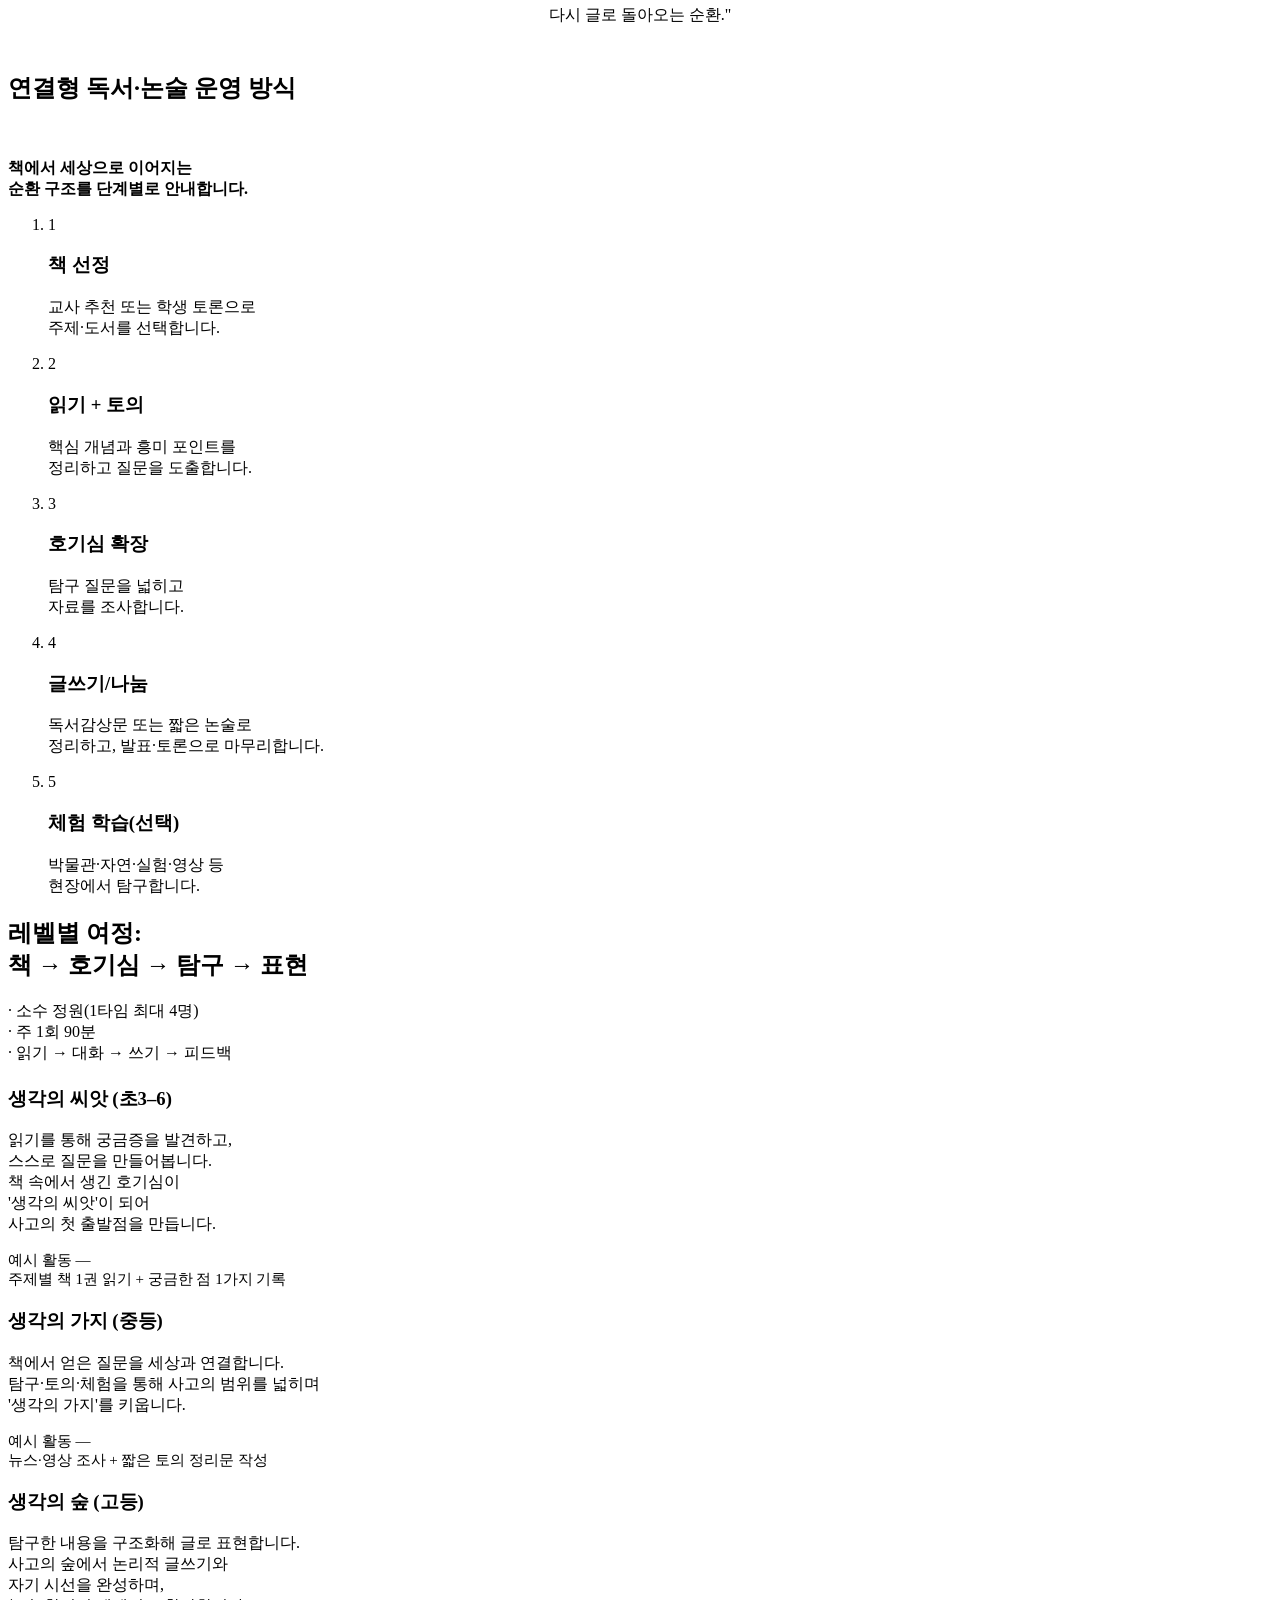
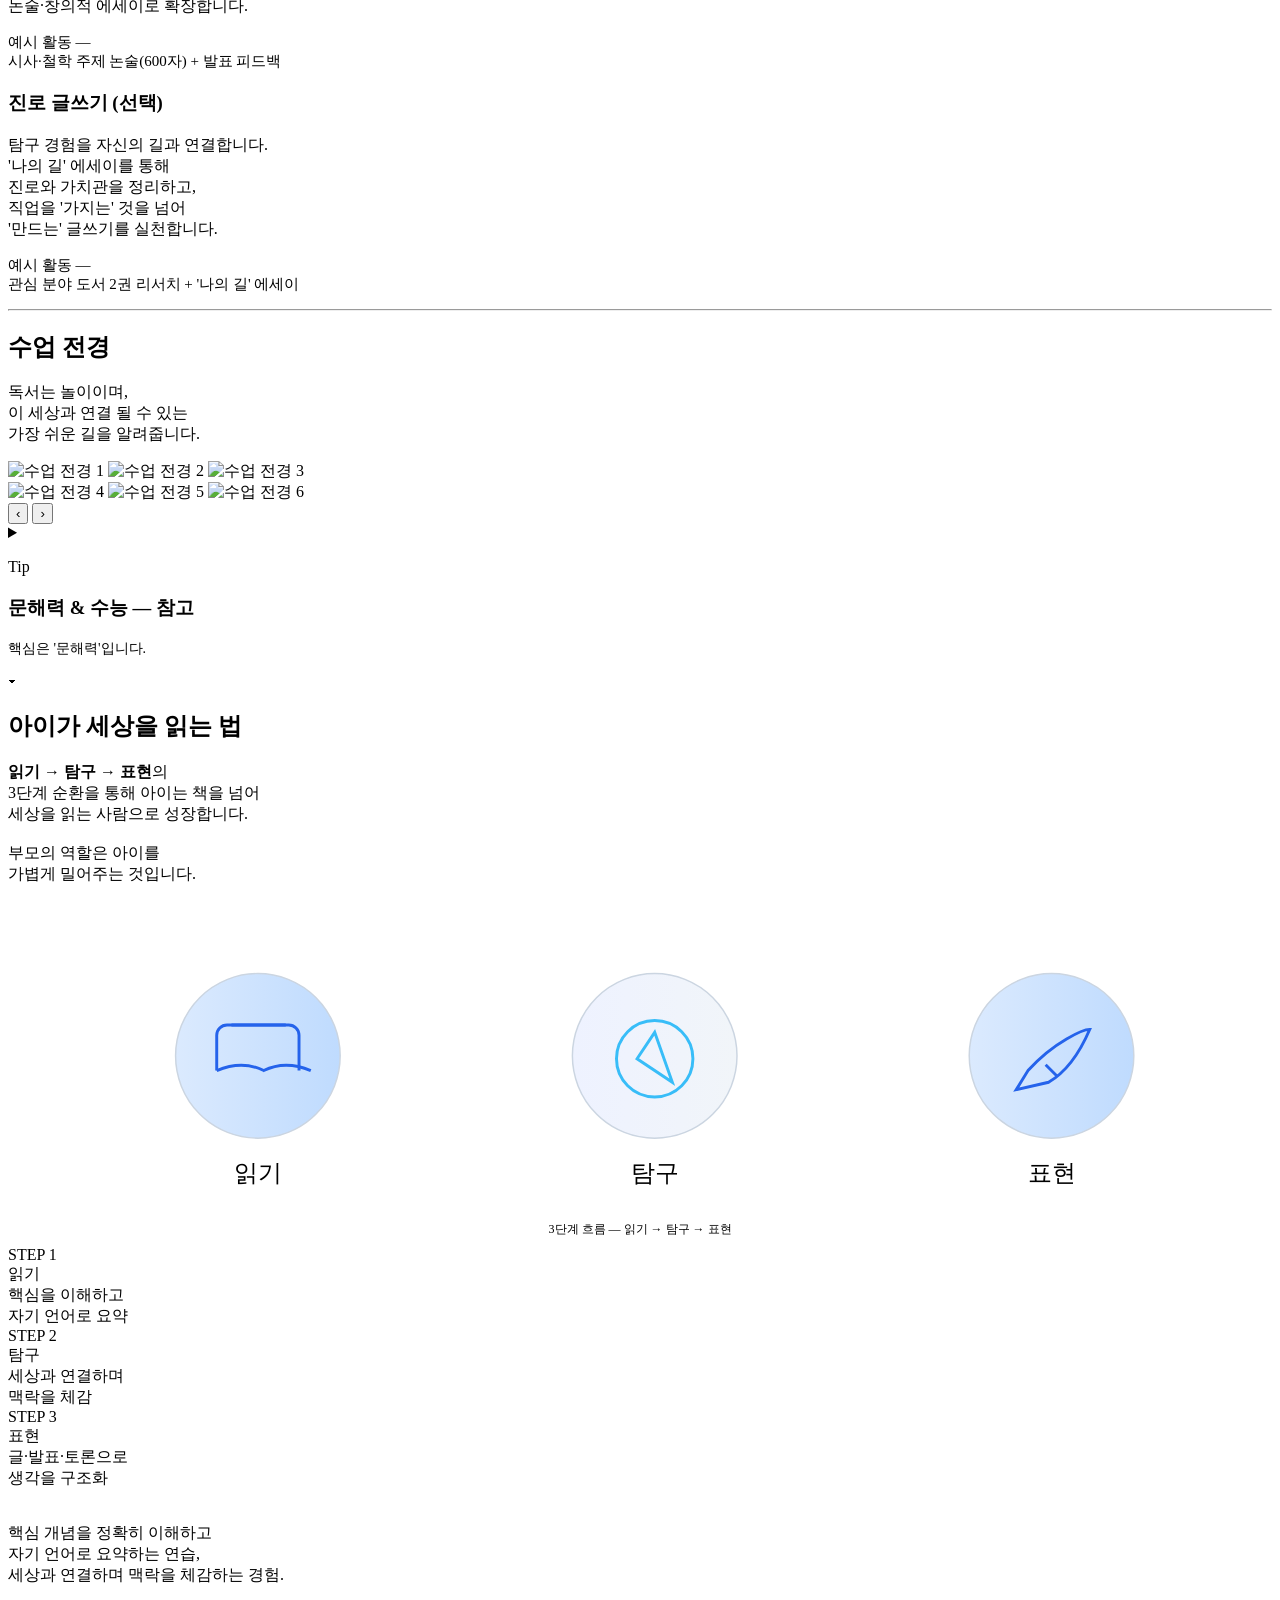
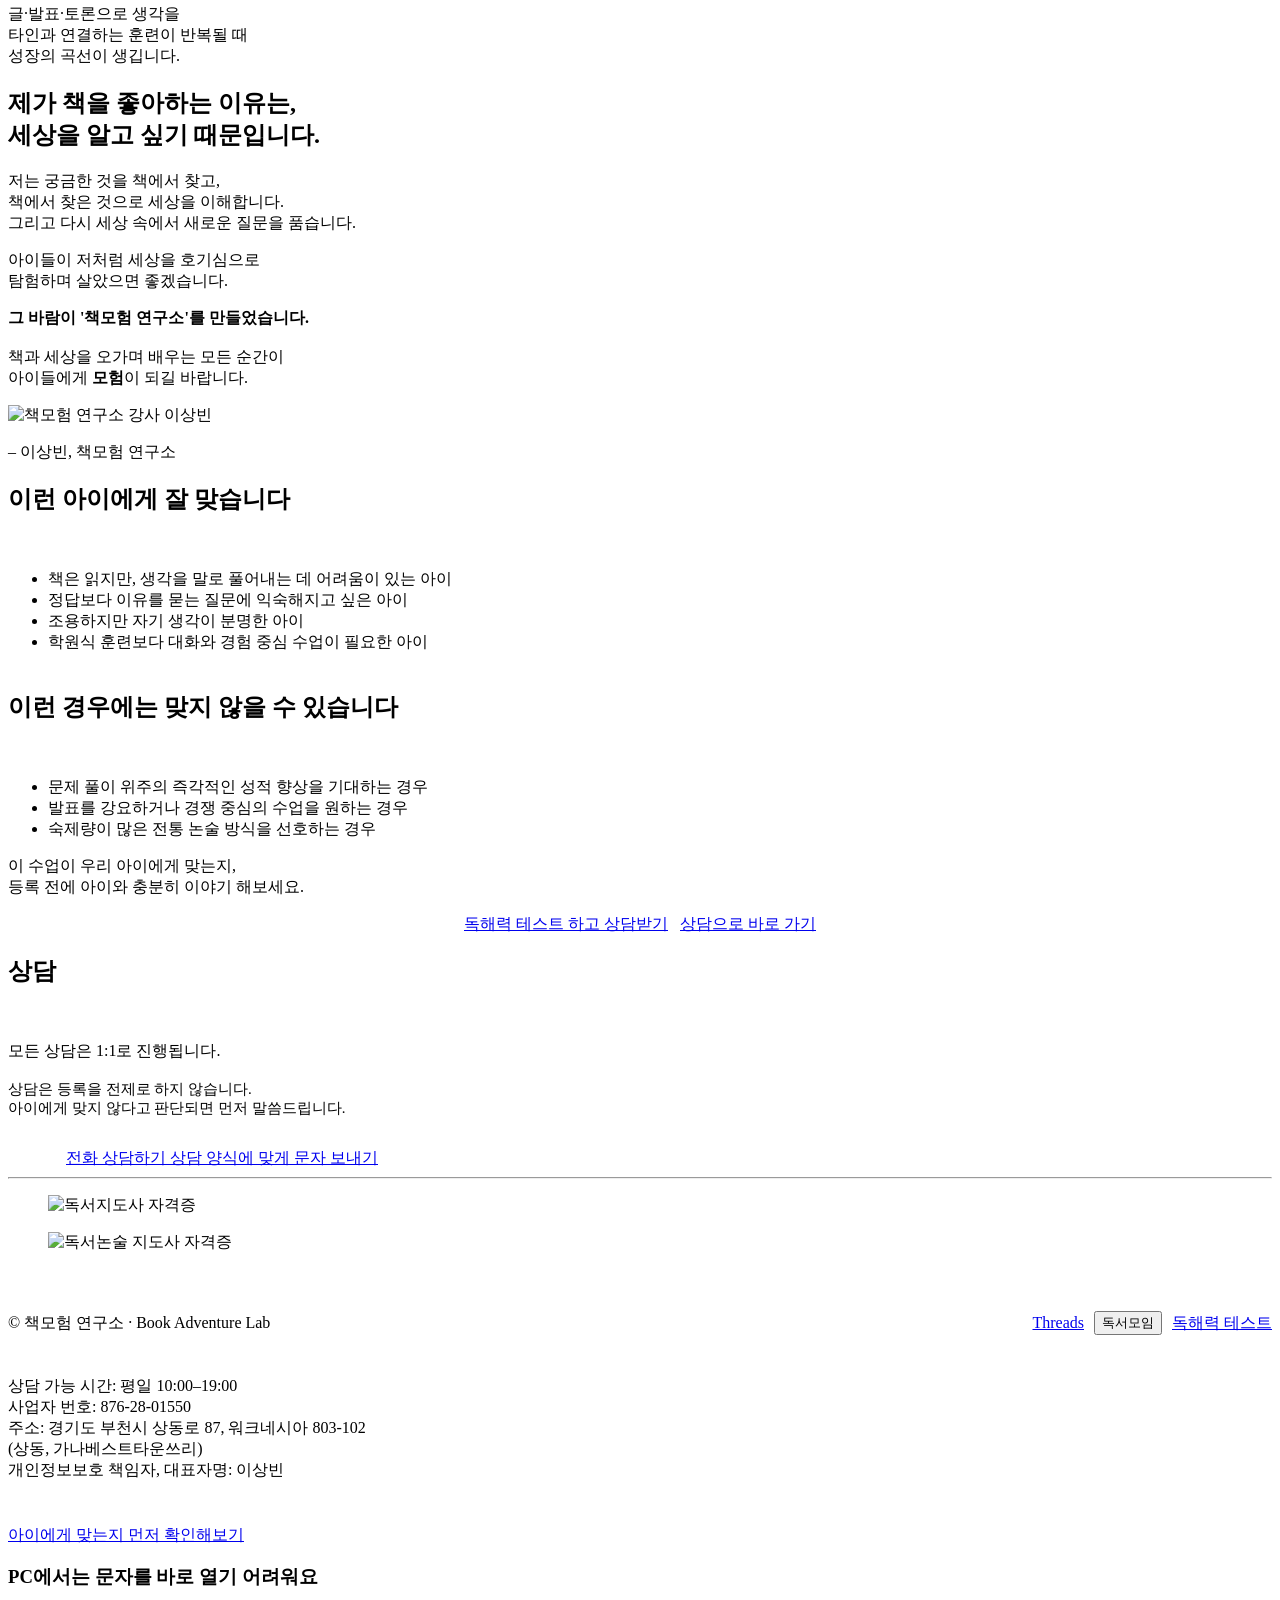
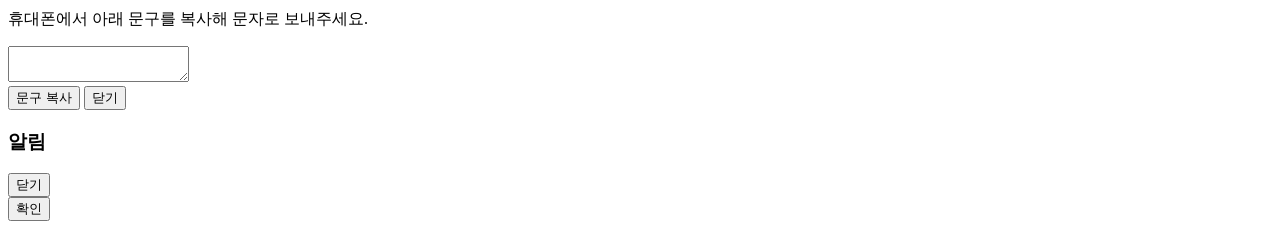
==== commit b799911e: "dd" ====
--- a/backup/pre-ads-2026-04-08/index.html
+++ b/backup/pre-ads-2026-04-08/index.html
@@ -56,7 +56,7 @@
   <link rel="preconnect" href="https://fonts.googleapis.com">
   <link rel="preconnect" href="https://fonts.gstatic.com" crossorigin>
   <link href="https://fonts.googleapis.com/css2?family=Noto+Serif+KR:wght@700;900&display=swap" rel="stylesheet">
-  <link rel="stylesheet" href="assets/css/common.css" />
+  <link rel="stylesheet" href="assets/css/common.css" />
 </head>
 
 <body>
@@ -92,7 +92,7 @@
         <p class="lead">어릴 적, <br>논술 선생님이었던 <br>엄마의 식탁에서의 질문. <br><br>그곳이 제 첫 독서 교실이었습니다.</p>
         <p class="lead"><strong>"그때 왜 그런 걸까?" <br> "만약 네가 그 인물이었다면?"</strong></p>
 
-        <p>인테리어 전공 후 작곡 활동, <br>이후 8년간 마케팅·콘텐츠 기획, <br>그리고 6만 유튜브 운영까지.
+        <p>인테리어 전공 후 작곡 활동, <br>이후 8년간 마케팅·콘텐츠 기획, <br>6만 유튜브 채널 육성,<br>코딩으로 6개 어플 출시까지.
           <br><br><strong>도전하고 싶은 일이 생기면<br>책들부터 봤습니다.</strong> <br><br>서로 다른 길을 걸었지만 중심에는 <br>늘 <strong>읽고, 질문하고, 표현하는 힘</strong>이 있었습니다.</p>
         <p>이제 그 힘을 아이들에게 건네려 합니다.</p>
 
@@ -229,15 +229,15 @@
         <div class="slider-track">
           <!-- PC: 1슬라이드=3장 (JS가 모바일에서는 1장=1슬라이드로 재구성) -->
           <div class="slide">
-            <img src="assets/images/class-1.jpg" alt="수업 전경 1" loading="lazy">
-            <img src="assets/images/class-2.jpg" alt="수업 전경 2" loading="lazy">
-            <img src="assets/images/class-3.jpg" alt="수업 전경 3" loading="lazy">
+            <img src="assets/images/class-1.jpg" alt="수업 전경 1" loading="lazy">
+            <img src="assets/images/class-2.jpg" alt="수업 전경 2" loading="lazy">
+            <img src="assets/images/class-3.jpg" alt="수업 전경 3" loading="lazy">
           </div>
 
           <div class="slide">
-            <img src="assets/images/class-4.jpg" alt="수업 전경 4" loading="lazy">
-            <img src="assets/images/class-5.jpg" alt="수업 전경 5" loading="lazy">
-            <img src="assets/images/class-6.jpg" alt="수업 전경 6" loading="lazy">
+            <img src="assets/images/class-4.jpg" alt="수업 전경 4" loading="lazy">
+            <img src="assets/images/class-5.jpg" alt="수업 전경 5" loading="lazy">
+            <img src="assets/images/class-6.jpg" alt="수업 전경 6" loading="lazy">
           </div>
         </div>
 
@@ -559,7 +559,7 @@
 
       <div class="bridge-photo">
         <img
-          src="assets/images/profile.jpg"
+          src="assets/images/profile.jpg"
           alt="책모험 연구소 강사 이상빈"
           class="bridge-img"
           loading="lazy"
@@ -655,10 +655,10 @@
       <!-- 자격증 이미지 -->
       <div class="certificates">
         <figure>
-          <img src="assets/images/cert-1.jpg" alt="독서지도사 자격증">
+          <img src="assets/images/cert-1.jpg" alt="독서지도사 자격증">
         </figure>
         <figure>
-          <img src="assets/images/cert-2.jpg" alt="독서논술 지도사 자격증">
+          <img src="assets/images/cert-2.jpg" alt="독서논술 지도사 자격증">
         </figure>
       </div>
 
@@ -745,7 +745,7 @@
   </div>
 
   <!-- ✅ JS: inline 스크립트 제거(중복 방지) / common+main만 사용 -->
-  <script src="assets/js/core/common.js" defer></script>
-  <script src="assets/js/pages/home.js" defer></script>
-</body>
-</html>
+  <script src="assets/js/core/common.js" defer></script>
+  <script src="assets/js/pages/home.js" defer></script>
+</body>
+</html>
